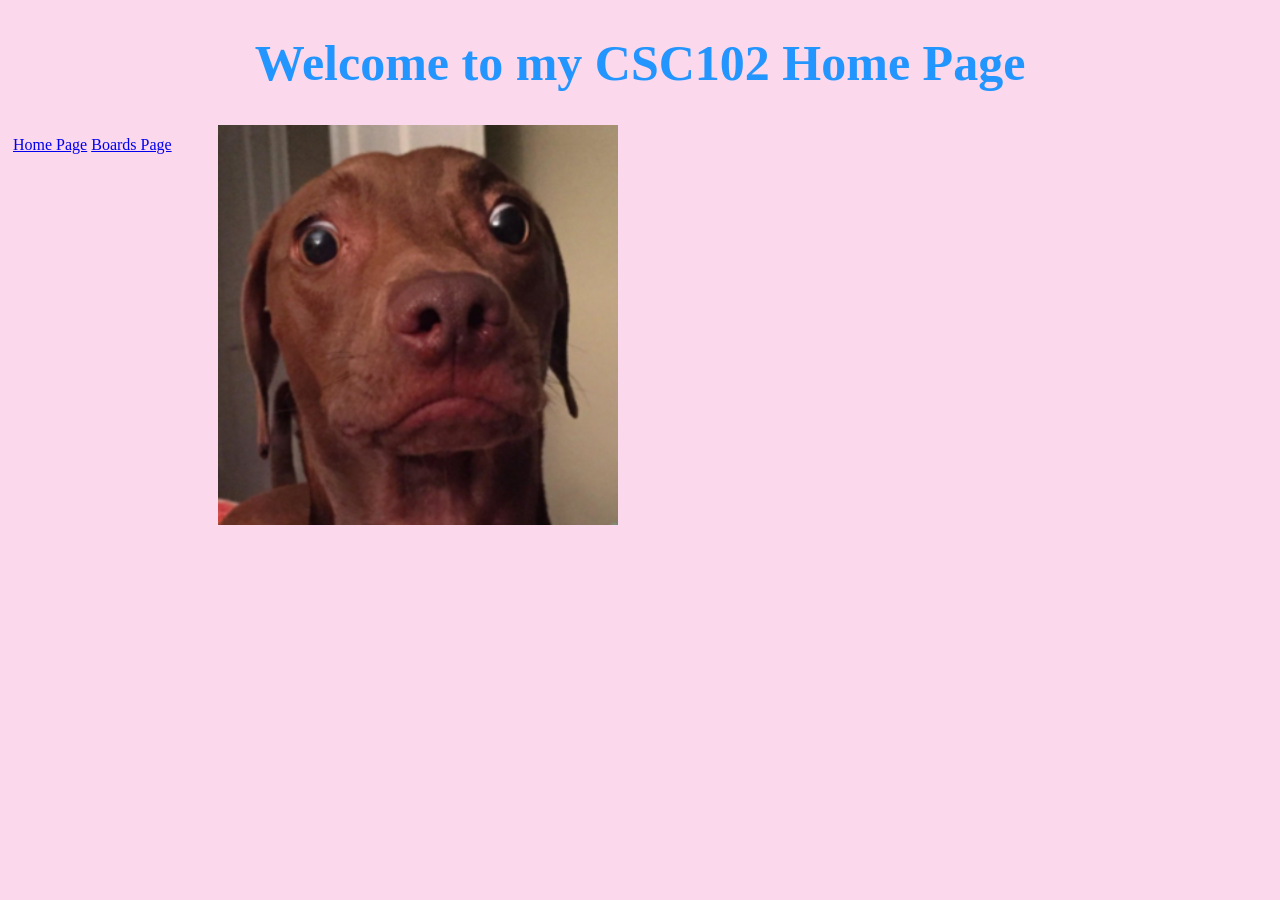
==== index.html @ fd80ca5e "Add files via upload" ====
<!-- xiomara sanchez 3/9/26 -->
<!DOCTYPE html>
<html lang="en">

<head>
     <meta charset="UTF-8">
    <meta name="viewport" content="width=device-width, initial-scale=1.0">
<!-- the title shows the name of the page -->
    <title>CSC102 Home Page</title>
    <!-- add a link to the css file -->
    <link rel="stylesheet" href="main.css">
</head>
<!-- the body tag shows the content of the page -->
<body>
    <h1>Welcome to my CSC102 Home Page</h1>
    <!-- this the the nav section to hold the menu -->
     <nav>
        <!-- the a tag shows a link to another page -->
         <a href="index.html">Home Page</a>

        <a href="boards.html">Boards Page</a>
        
     </nav>
    
    <p>
        <!-- the p tag shows a paragraph of text -->
         <!-- img id is the name of the image is what it is -->
        <img id="memeImage" src="dogmeme.png" alt="A funny dog meme">

    </p>

</body>
</html>
---- main.css ----
/* 
declaration block:

selector{
    property: value;
    property2: value;

}
 */

/* xiomara sanchez 3/14/26 */
body {
    background-color: rgb(251, 216, 236);
    color: #2395ff;
}

nav {
    height: 600px;
    width: 200px;
    float: left;
    padding: 5px;
    line-height: 30px;
}

footer {
   
    text-align: center;
    margin: 200px;
}

#memeImage {
    margin-right: 200px;
    width: 400px;
    
}
h1 {
    text-align: center;
    font-size: 50px;
}
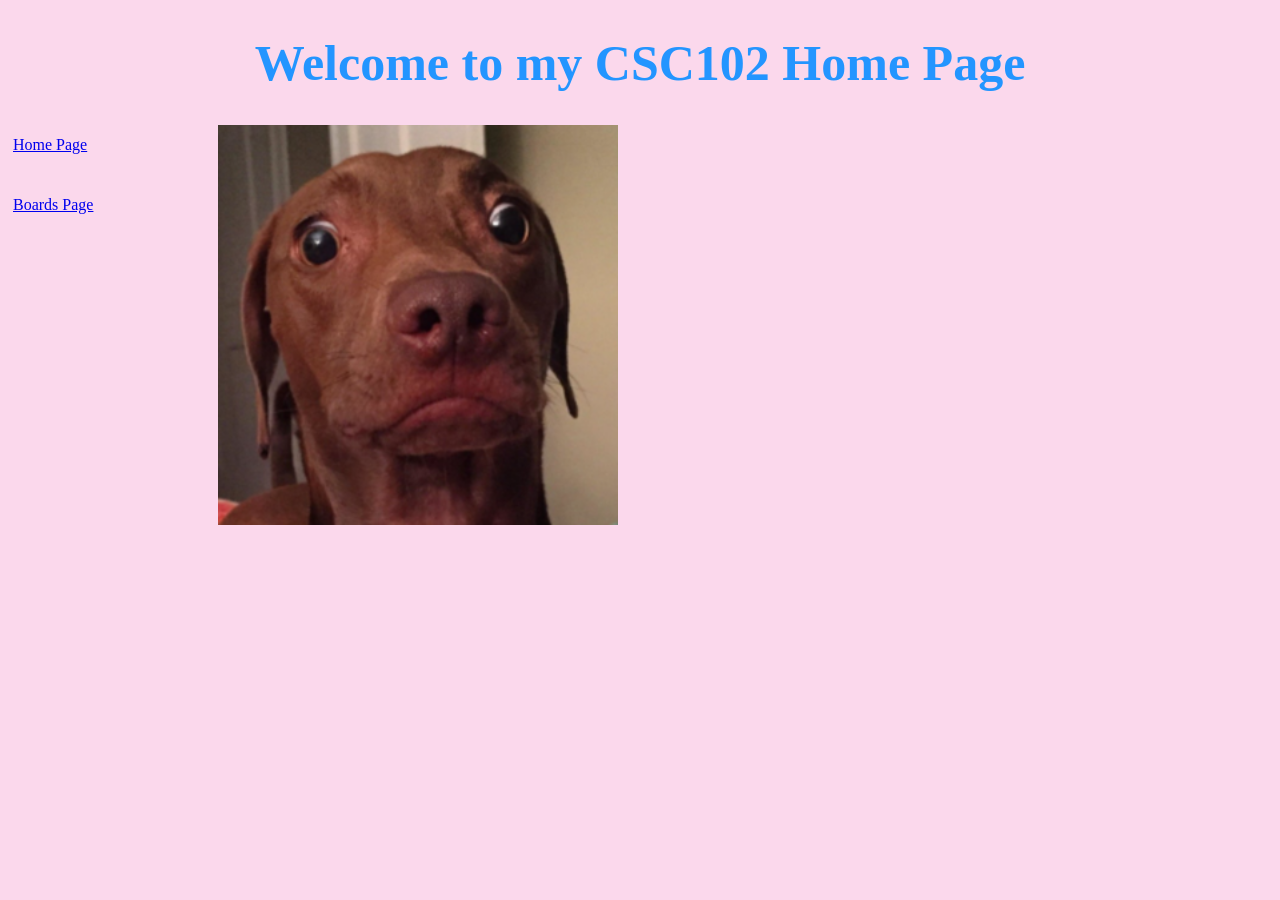
==== commit 00edd2b4: "Add files via upload" ====
--- a/index.html
+++ b/index.html
@@ -16,9 +16,9 @@
     <!-- this the the nav section to hold the menu -->
      <nav>
         <!-- the a tag shows a link to another page -->
-         <a href="index.html">Home Page</a>
-
-        <a href="boards.html">Boards Page</a>
+         <a href="index.html">Home Page</a><br>
+<br>
+        <a href="boards.html">Boards Page</a><br>
         
      </nav>
     
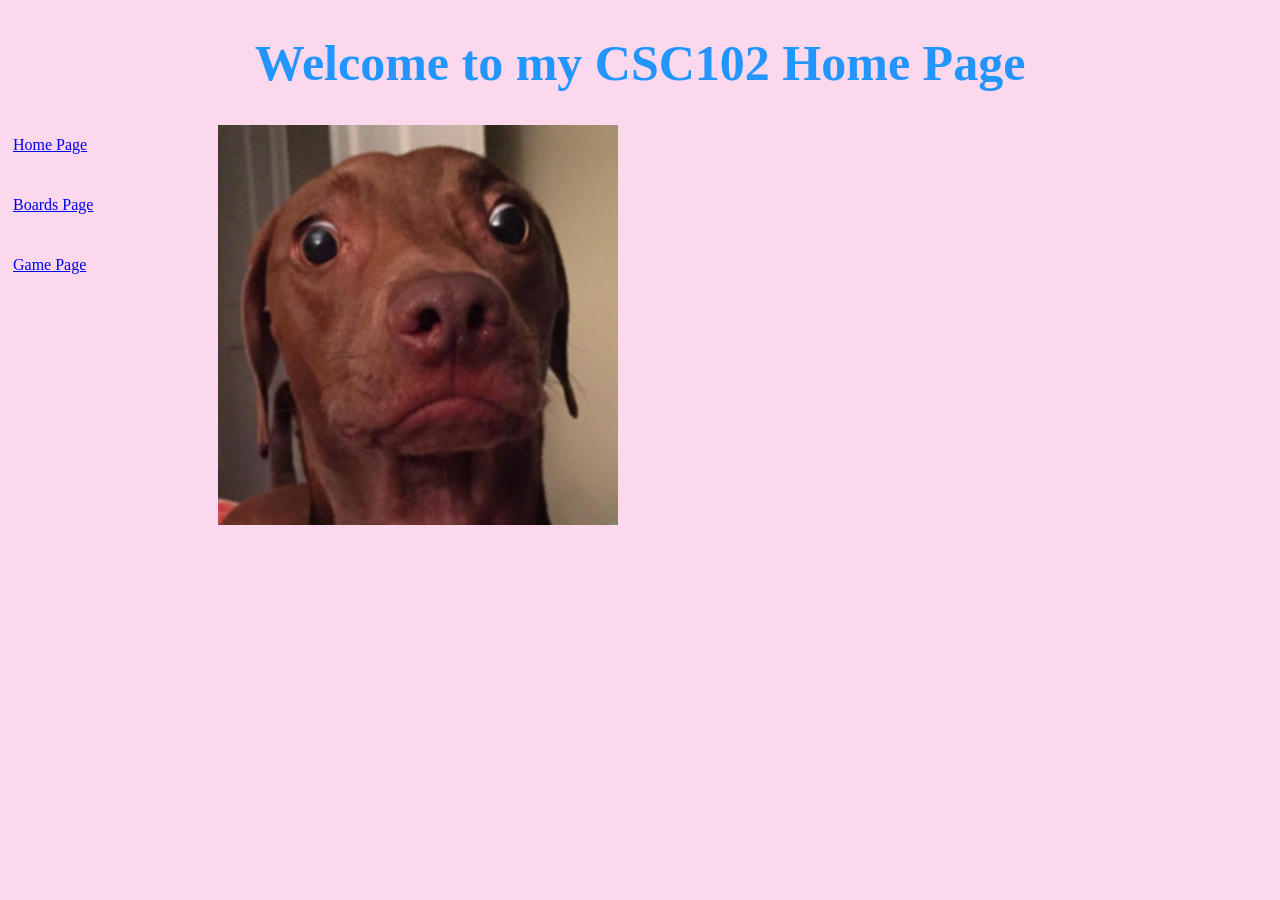
==== commit 0d0a2260: "Add files via upload" ====
--- a/index.html
+++ b/index.html
@@ -19,7 +19,8 @@
          <a href="index.html">Home Page</a><br>
 <br>
         <a href="boards.html">Boards Page</a><br>
-        
+<br>
+        <a href="game.html">Game Page</a><br>
      </nav>
     
     <p>
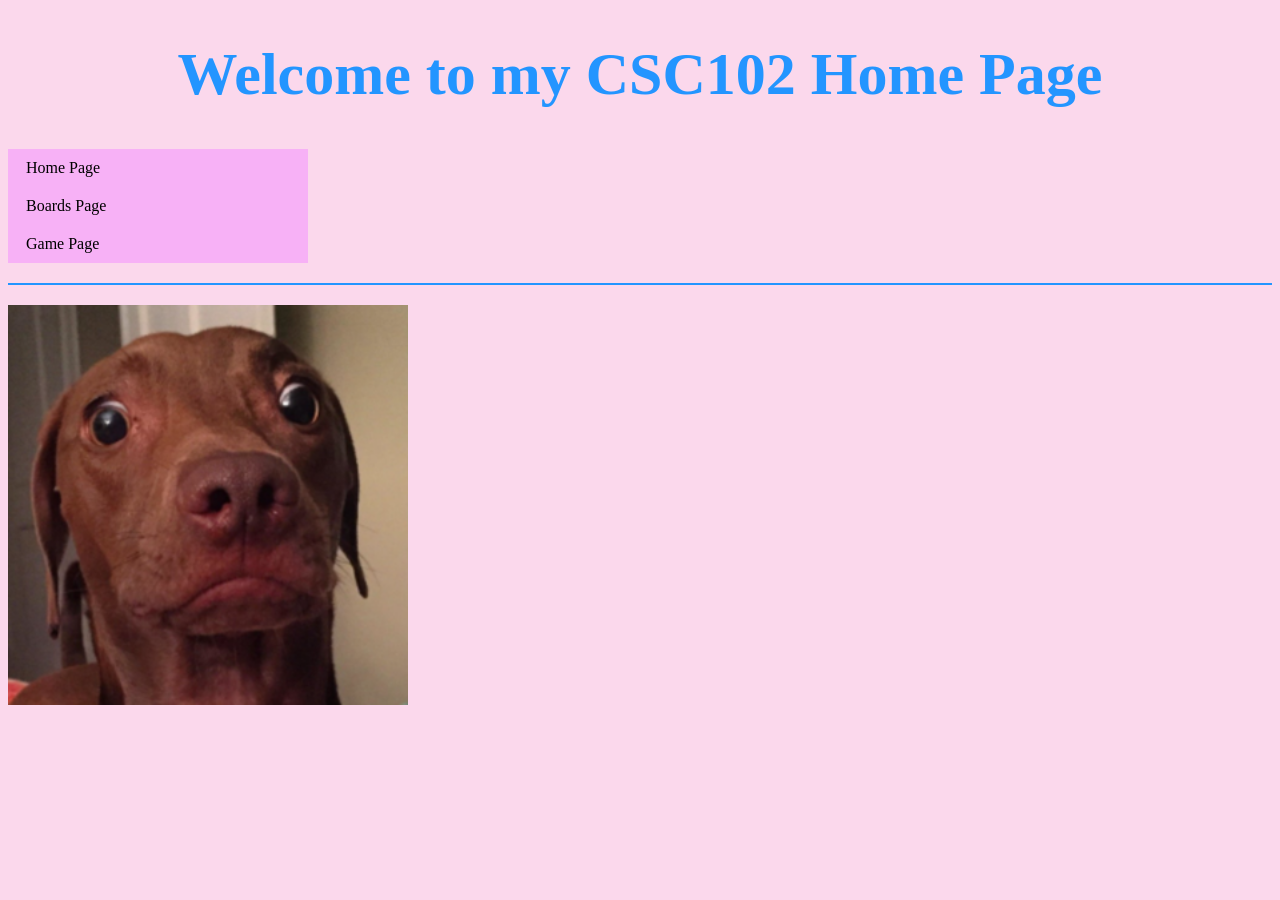
==== commit 0d19f6af: "Add files via upload" ====
--- a/index.html
+++ b/index.html
@@ -14,14 +14,15 @@
 <body>
     <h1>Welcome to my CSC102 Home Page</h1>
     <!-- this the the nav section to hold the menu -->
-     <nav>
-        <!-- the a tag shows a link to another page -->
-         <a href="index.html">Home Page</a><br>
-<br>
-        <a href="boards.html">Boards Page</a><br>
-<br>
-        <a href="game.html">Game Page</a><br>
-     </nav>
+   <ul>
+  <li><a href="index.html">Home Page</a></li>
+  <li><a href="boards.html">Boards Page</a></li>
+  <li><a href="game.html">Game Page</a></li>
+ 
+</ul>
+<hr>
+     <!-- the nav tag shows a navigation menu -->
+ 
     
     <p>
         <!-- the p tag shows a paragraph of text -->
--- a/main.css
+++ b/main.css
@@ -14,14 +14,26 @@
     color: #2395ff;
 }
 
-nav {
-    height: 600px;
-    width: 200px;
-    float: left;
-    padding: 5px;
-    line-height: 30px;
+ul {
+  list-style-type: none;
+  margin: 0;
+  padding: 0;
+  width: 300px;
+  background-color: #f7b1f6;
 }
 
+li a {
+  display: block;
+  color: black;
+  padding: 10px 18px;
+  text-decoration: none;
+}
+
+/* Change the link and background color on hover */
+li a:hover {
+  background-color: #b3a4fb;
+  color: white;
+}
 footer {
    
     text-align: center;
@@ -35,5 +47,35 @@
 }
 h1 {
     text-align: center;
-    font-size: 50px;
+    font-size: 60px;
 }   
+hr {
+    border: 1px solid #2395ff;
+    margin: 20px 0;
+}
+ canvas {
+            border: 5px solid #cf09f6;
+            display: block;
+            margin: 20px auto;
+            background-color: #222;
+        }
+
+        button {
+            padding: 15px 25px;
+            margin: 5px;
+            font-size: 18px;
+            border-radius: 8px;
+            border: none;
+            background-color: #ff008c;
+            color: #fff;
+            cursor: pointer;
+        }
+
+        button:hover {
+            background-color: #ff008c;
+
+        }
+        #game-container {
+    display: flex;
+    justify-content: center;
+} 
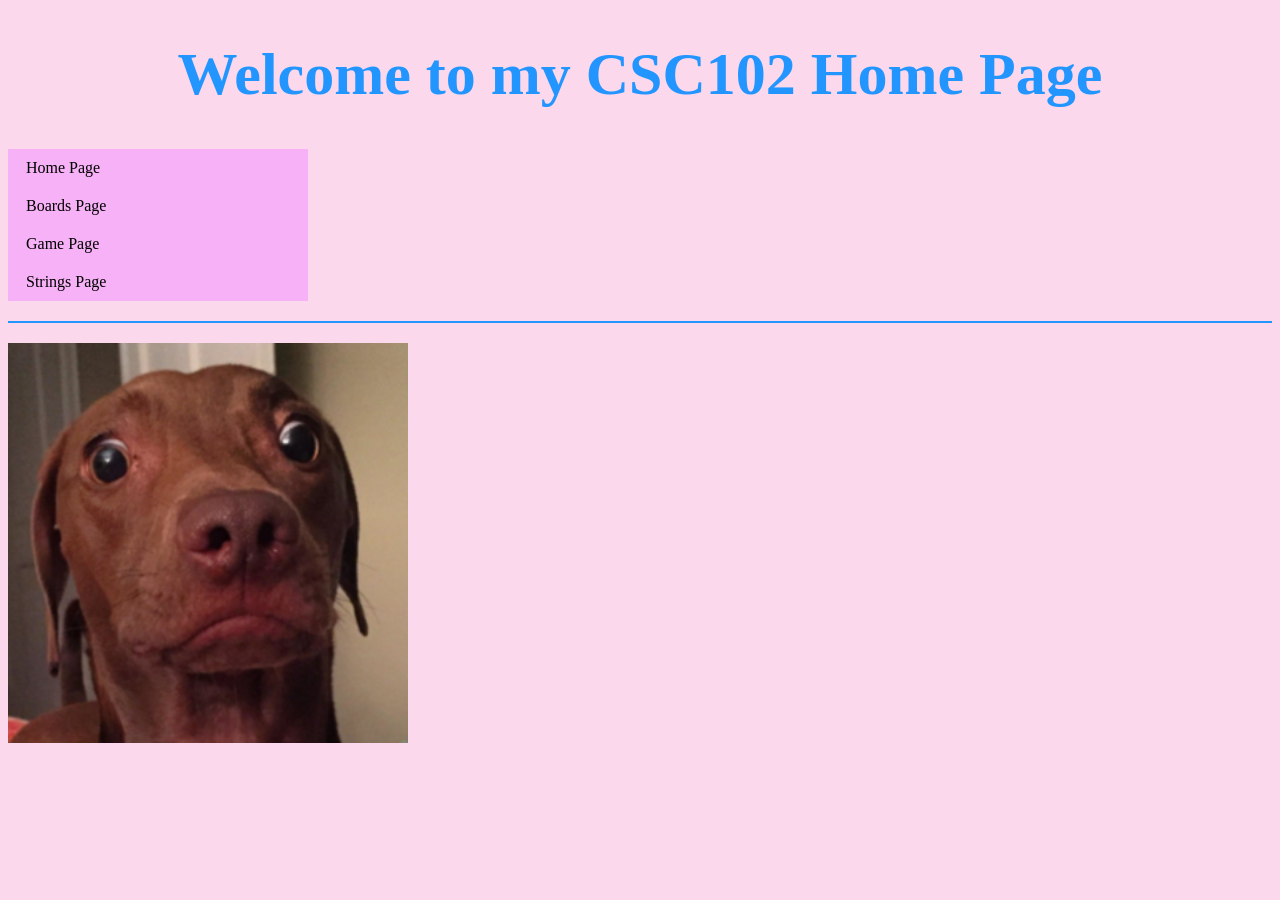
==== commit caefa8d6: "Add files via upload" ====
--- a/index.html
+++ b/index.html
@@ -18,6 +18,7 @@
   <li><a href="index.html">Home Page</a></li>
   <li><a href="boards.html">Boards Page</a></li>
   <li><a href="game.html">Game Page</a></li>
+ <li><a href="strings.html">Strings Page</a></li>
  
 </ul>
 <hr>
--- a/main.css
+++ b/main.css
@@ -13,7 +13,7 @@
     background-color: rgb(251, 216, 236);
     color: #2395ff;
 }
-
+/* so this the a menu i made for the links of the other pages */
 ul {
   list-style-type: none;
   margin: 0;
@@ -21,7 +21,7 @@
   width: 300px;
   background-color: #f7b1f6;
 }
-
+/* this is the style for the links in the menu */
 li a {
   display: block;
   color: black;
@@ -45,6 +45,7 @@
     width: 400px;
     
 }
+/* h1 tag is for the main heading */
 h1 {
     text-align: center;
     font-size: 60px;
@@ -53,13 +54,14 @@
     border: 1px solid #2395ff;
     margin: 20px 0;
 }
+/* the game canvas is this code here  */
  canvas {
             border: 5px solid #cf09f6;
             display: block;
             margin: 20px auto;
             background-color: #222;
         }
-
+/* the game buttons are styled here */
         button {
             padding: 15px 25px;
             margin: 5px;
@@ -78,4 +80,33 @@
         #game-container {
     display: flex;
     justify-content: center;
-} +} 
+form {
+    display: flex;
+    flex-direction: column;
+    align-items: center;
+    margin-top: 40px;
+}
+input[type="text"] {
+    padding: 10px;
+    margin: 10px;
+    width: 200px;
+    border: 2px solid #2395ff;
+    border-radius: 5px;
+}
+input[type="submit"] {
+    padding: 10px 20px;
+    background-color: #2395ff;
+    color: white;
+    border: none;
+    border-radius: 5px;
+    cursor: pointer;
+}
+input[type="submit"]:hover {
+    background-color: #f504d1;
+}
+h2 {
+    border: 1px solid #2395ff;
+    margin: 20px 0;
+    text-align: center;
+}
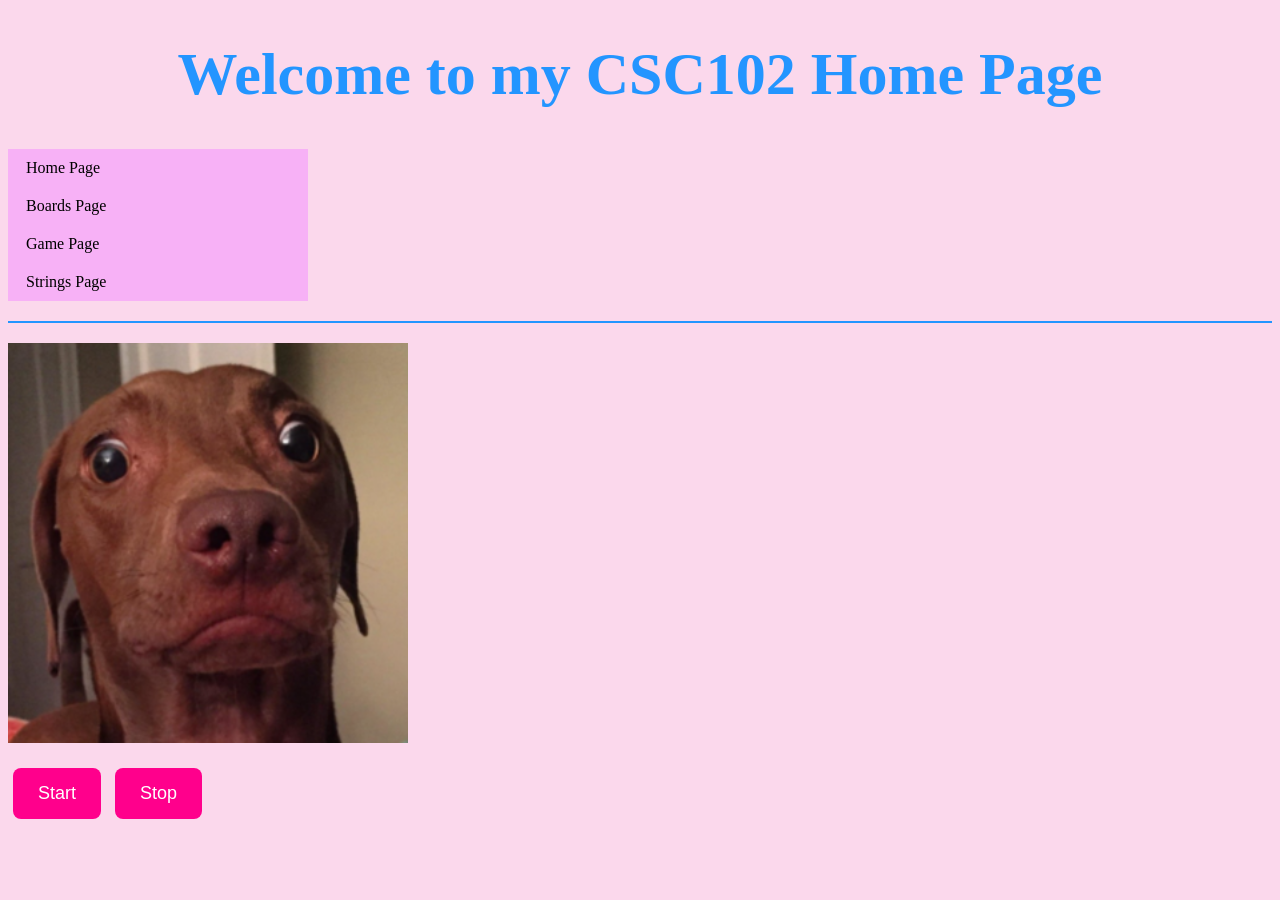
==== commit fbed84ba: "Add files via upload" ====
--- a/index.html
+++ b/index.html
@@ -9,6 +9,7 @@
     <title>CSC102 Home Page</title>
     <!-- add a link to the css file -->
     <link rel="stylesheet" href="main.css">
+     <script src="code.js" defer></script> 
 </head>
 <!-- the body tag shows the content of the page -->
 <body>
@@ -31,6 +32,13 @@
         <img id="memeImage" src="dogmeme.png" alt="A funny dog meme">
 
     </p>
+<!-- Start button -->
+<button onclick="startInterval()" id ="startMove">Start</button>
+
+<!-- Stop button -->
+<button onclick="stopInterval()" id="stopmove" >Stop</button>
+
+<div id="msg"></div>
 
 </body>
 </html>
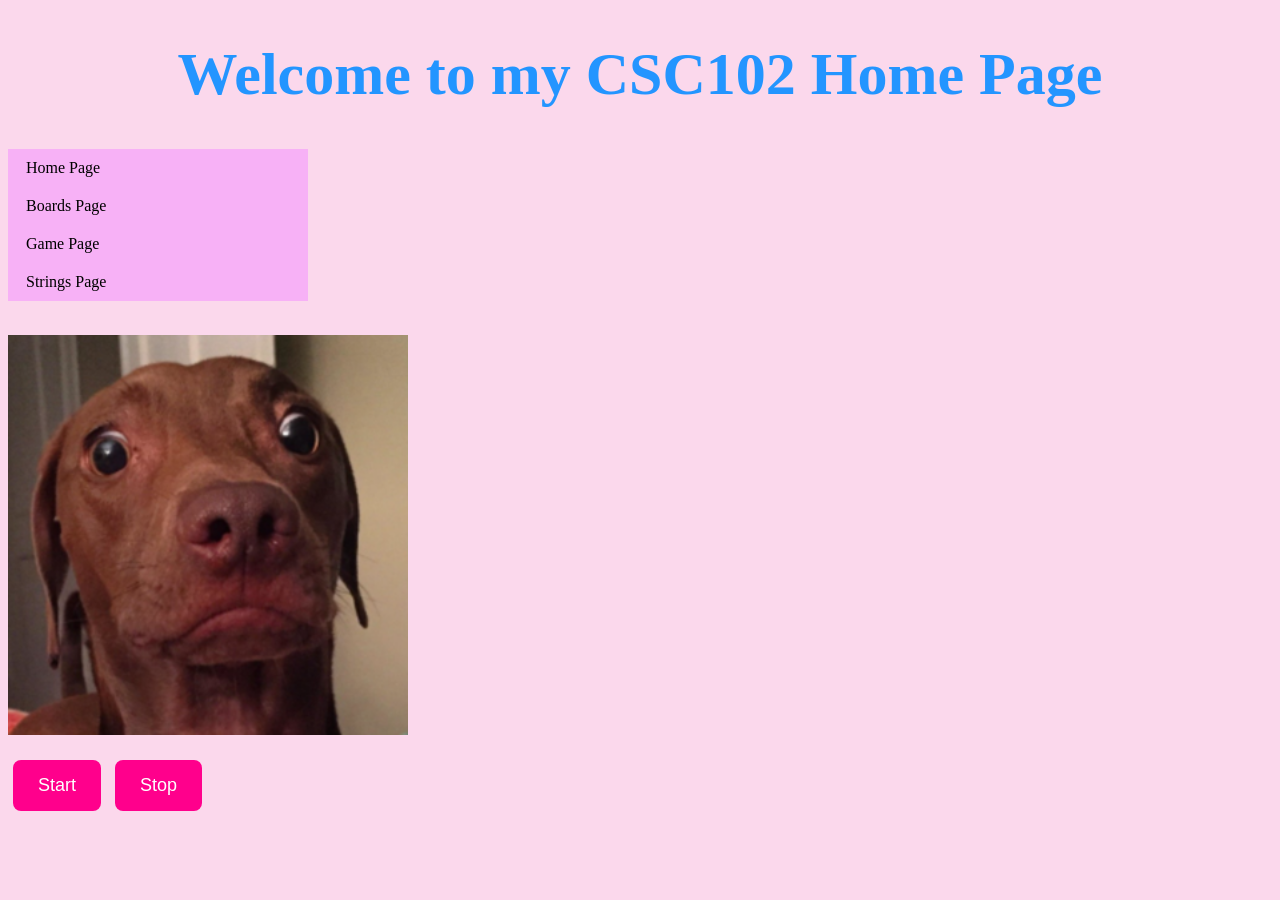
==== commit 0d33c7bf: "Add files via upload" ====
--- a/index.html
+++ b/index.html
@@ -22,7 +22,7 @@
  <li><a href="strings.html">Strings Page</a></li>
  
 </ul>
-<hr>
+<br>
      <!-- the nav tag shows a navigation menu -->
  
     
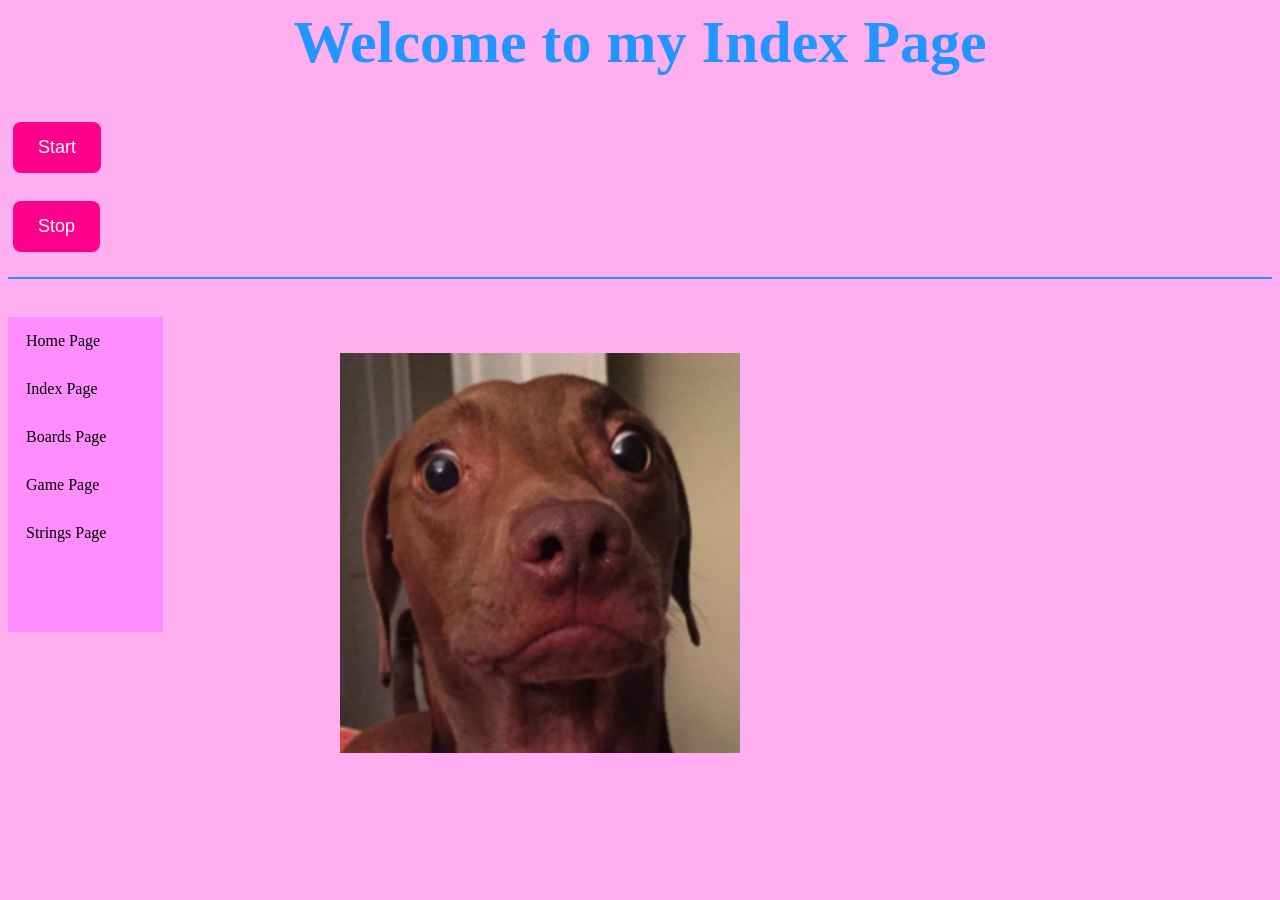
==== commit f50add13: "Add files via upload" ====
--- a/index.html
+++ b/index.html
@@ -12,16 +12,27 @@
      <script src="code.js" defer></script> 
 </head>
 <!-- the body tag shows the content of the page -->
+  
 <body>
-    <h1>Welcome to my CSC102 Home Page</h1>
+    <h1>Welcome to my Index Page</h1>
+
+    <button onclick="startInterval()" id ="startMove">Start</button>
+<br>
+<br> 
+<!-- Stop button -->
+<button onclick="stopInterval()" id="stopmove" >Stop</button>
     <!-- this the the nav section to hold the menu -->
-   <ul>
-  <li><a href="index.html">Home Page</a></li>
+   <hr> 
+   <br>
+    <ul>
+    <li><a href="home.html">Home Page</a></li>
+  <li><a href="index.html">Index Page</a></li>
   <li><a href="boards.html">Boards Page</a></li>
   <li><a href="game.html">Game Page</a></li>
  <li><a href="strings.html">Strings Page</a></li>
  
 </ul>
+   
 <br>
      <!-- the nav tag shows a navigation menu -->
  
@@ -33,10 +44,6 @@
 
     </p>
 <!-- Start button -->
-<button onclick="startInterval()" id ="startMove">Start</button>
-
-<!-- Stop button -->
-<button onclick="stopInterval()" id="stopmove" >Stop</button>
 
 <div id="msg"></div>
 
--- a/main.css
+++ b/main.css
@@ -10,36 +10,54 @@
 
 /* xiomara sanchez 3/14/26 */
 body {
-    background-color: rgb(251, 216, 236);
-    color: #2395ff;
+    background-color: rgb(255, 175, 240);
+    color: #000000;
 }
 /* so this the a menu i made for the links of the other pages */
 ul {
-  list-style-type: none;
-  margin: 0;
-  padding: 0;
-  width: 300px;
-  background-color: #f7b1f6;
-}
-/* this is the style for the links in the menu */
-li a {
-  display: block;
-  color: black;
-  padding: 10px 18px;
-  text-decoration: none;
+    list-style-type: none;
+    margin: 0;
+    padding: 0;
+    width: 155px;
+    height: 35vh; 
+    background-color: #ff8dfd;
+    position: fixed; 
 }
 
-/* Change the link and background color on hover */
-li a:hover {
-  background-color: #b3a4fb;
-  color: white;
-}
-footer {
-   
-    text-align: center;
-    margin: 200px;
+/* menu links */
+li a {
+    display: block;
+    color: black;
+    padding: 15px 18px;
+    text-decoration: none;
 }
 
+/* hover effect */
+li a:hover {
+    background-color: #b3a4fb;
+    color: white;
+}
+
+/* this is the main content area */
+.content {
+    margin-left: 150px; 
+    padding: 20px;
+}
+
+/* the main heading */
+h1 {
+    margin-top: 0;
+    color: #4c7caf;
+}
+
+
+footer {
+    text-align: center;
+    margin-top: 40px;
+    padding: 10px;
+}
+
+/* the size of the meme image */
 #memeImage {
     margin-right: 200px;
     width: 400px;
@@ -49,10 +67,15 @@
 h1 {
     text-align: center;
     font-size: 60px;
+    color: #2395ff;
+    margin-top: 0px;
+    margin-left: 0px;
 }   
 hr {
+    /* the hr tag is a blake line that separates sections */
     border: 1px solid #2395ff;
     margin: 20px 0;
+    
 }
 /* the game canvas is this code here  */
  canvas {
@@ -80,13 +103,16 @@
         #game-container {
     display: flex;
     justify-content: center;
+
 } 
 form {
+    /* the form tag shows a form for user input */
     display: flex;
     flex-direction: column;
     align-items: center;
     margin-top: 40px;
 }
+/* the input tag shows a text input field */
 input[type="text"] {
     padding: 10px;
     margin: 10px;
@@ -105,8 +131,47 @@
 input[type="submit"]:hover {
     background-color: #f504d1;
 }
+/* both h2 h3 tags are for headings */
 h2 {
     border: 1px solid #2395ff;
     margin: 20px 0;
     text-align: center;
+    color: #2395ff;
+}
+h3 {
+    text-align: center;
+    color: #2395ff;
+    font-size: 25px;
+    font-weight: 200;
+}
+#result {
+    text-align: center;
+    color: #2395ff;
+}
+/* the audio tag shows an audio player and how big it is  */
+audio {
+    display: block;
+    margin: 20px auto;
+}
+/* the table tag shows how it would look with borders, colors , and size */
+table {
+    width: 90%;
+    margin: 30px auto;
+    border-collapse: collapse;
+}   
+ td {
+    border: 3px solid #5188ff;
+    padding: 15px;
+    text-align: center;
+}
+th {
+    background-color: #0837f1;
+    color: white;
+}   
+/* the p tag shows a paragraph of text */
+p {
+    text-align: center;
+    color: #2395ff;
+    font-size: 18px;
+    font-weight: 200;
 }
